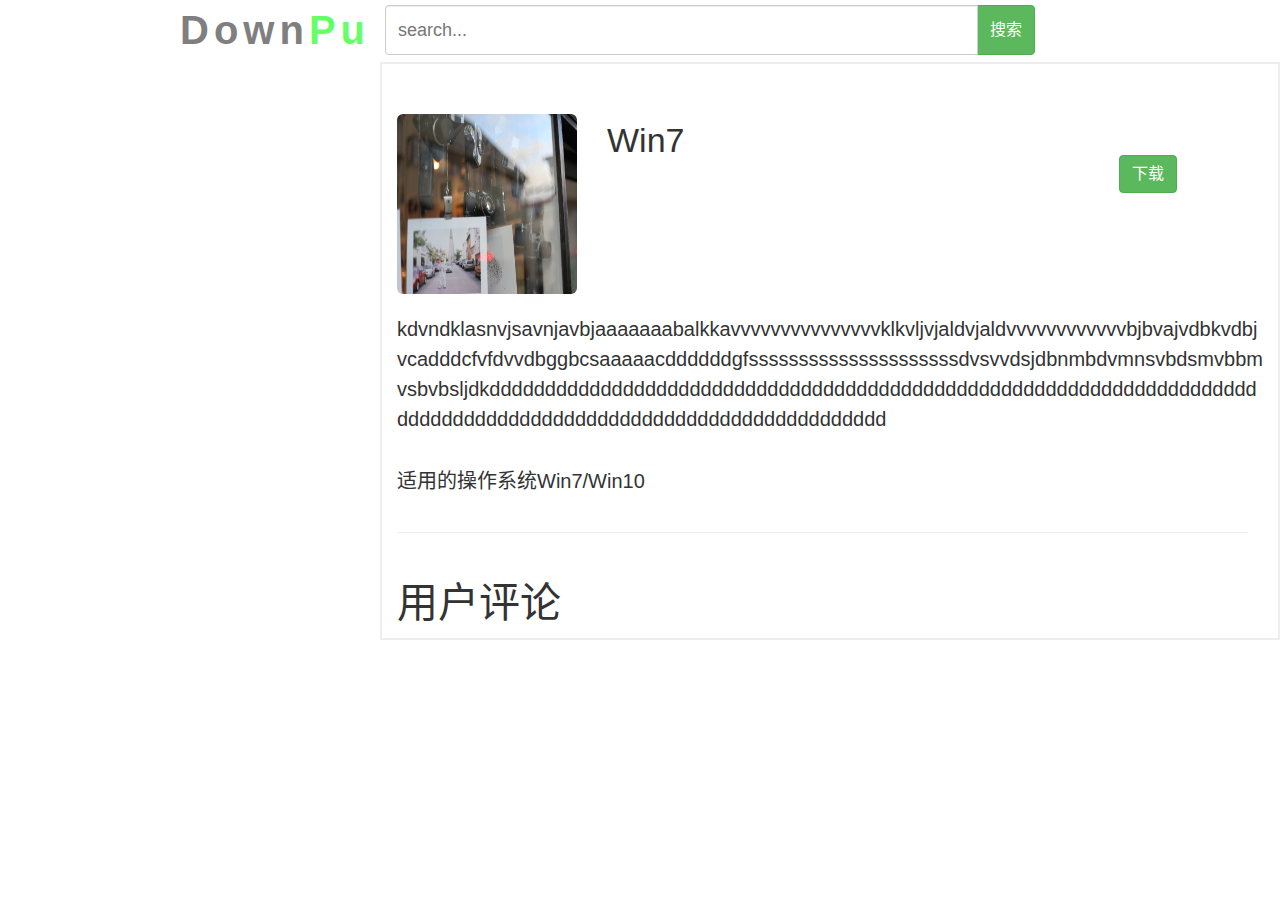
==== src/main/resources/static/other-html/comment.html @ cc473fe9 "a" ====
<!DOCTYPE html>
<html lang="zh-CN">
  <head>
    <meta charset="utf-8">
    <meta http-equiv="X-UA-Compatible" content="IE=edge,chrome=1"> 
    <meta name="viewport" content="width=device-width, initial-scale=1">
    <title>评论</title>
    <link href="../css/bootstrap.min.css" rel="stylesheet">
    <link rel="stylesheet"  href="../css/comment.css">
    <!--[if lt IE 9]>
        <script src="../js/html5shiv.js"></script>
        <script src="../js/respond.min.js"></script>
      <![endif]-->
  </head>
<body>
<nav class="navbar nav-default" role="navigation">
  <form class="navbar-form nav-center" role="search">
    <div class="container"> 
      <div class="logo">
        <span class="logo-font">Down<span class="logo-font-color">Pu</span></span>
      </div>
      <div class="sub-form">
          <div class="row">
            <div class="col-md-4 center-block col-sm-8 col-xs-11">
              <form role="form" id="mc-form">
                <div class="input-group">
                  <input type="text" class="form-control form-control-width" placeholder="search...">
                  <span class="input-group-btn">
                  <button type="submit" class="btn btn-default btn-success" value="Subscribe">搜索<i class="fa fa-paper-plane"></i></button>
                  </span> </div>
              </form>
            </div>
          </div>
    </div>
  </form>
</nav>
<div class="container container-size">
  <div class="row row-height">
    <div class="row-left pull-left"><img src="../img/bg-1.jpg" alt="bg-1.jpg" class="img-rounded"></div>
    <div class="row-right pull-left">
      <h2 class="header">Win7</h2>
      <button type="button" class="btn btn-success pull-right">下载</button>
    </div>
    <div class="row">
      <p class="content text-justify">[base64]</p>
      <p class="content">适用的操作系统Win7/Win10</p>
    </div>
    <hr>
    <div class="row">
      <h1>用户评论</h1>
    </div>
  </div>
</div>

<script src="../js/jquery-1.11.1.min.js"></script>
<script src="../js/bootstrap.min.js"></script> 
<script src="../js/comment.js"></script>
</body>
</html>
---- src/main/resources/static/css/comment.css ----
body{
	min-width: 1500px;
	width: 100%;
}
.logo{
	float: left;
	position: relative;
}
.logo .logo-font{
	font-size: 40px;
	font-weight: bold;
	color: #7f7f7f;
	letter-spacing: 5px;
}
.logo-font-color{
	color: rgba(0,255,0,0.6);
}
.input-group input,.input-group button{
	height: 50px;
}
.sub-form{
	padding-top: 5px;
	padding-left: 10px;
}
.input-group{
	width: 650px;
}
.form-control-width{
	width: 420px;
	font-size: 18px;
}
.container-size{
	max-width: 900px;
	border: 2px solid #eee;
	position: relative;
	left: 80px;
}
.row{
	display: inline-block;
	padding-left: 15px;
}
.row-height{
	padding-top: 50px;
	width: 100%;
}
.row-left{
	width: 180px;
	height: 180px;
}
.row-right{
	width: 600px;
	height: 180px;
}
.img-rounded{
	width: 180px;
	height: 180px;
	position: relative;
	display: inline-block;
}
.header{
	display: block;
	position: relative;
	padding-left: 30px;
	line-height: 5px;
}
.content{
	font-size: 20px;
	white-space:normal;
    word-break:break-all;
    word-wrap:break-word;
    padding-top: 20px;
}
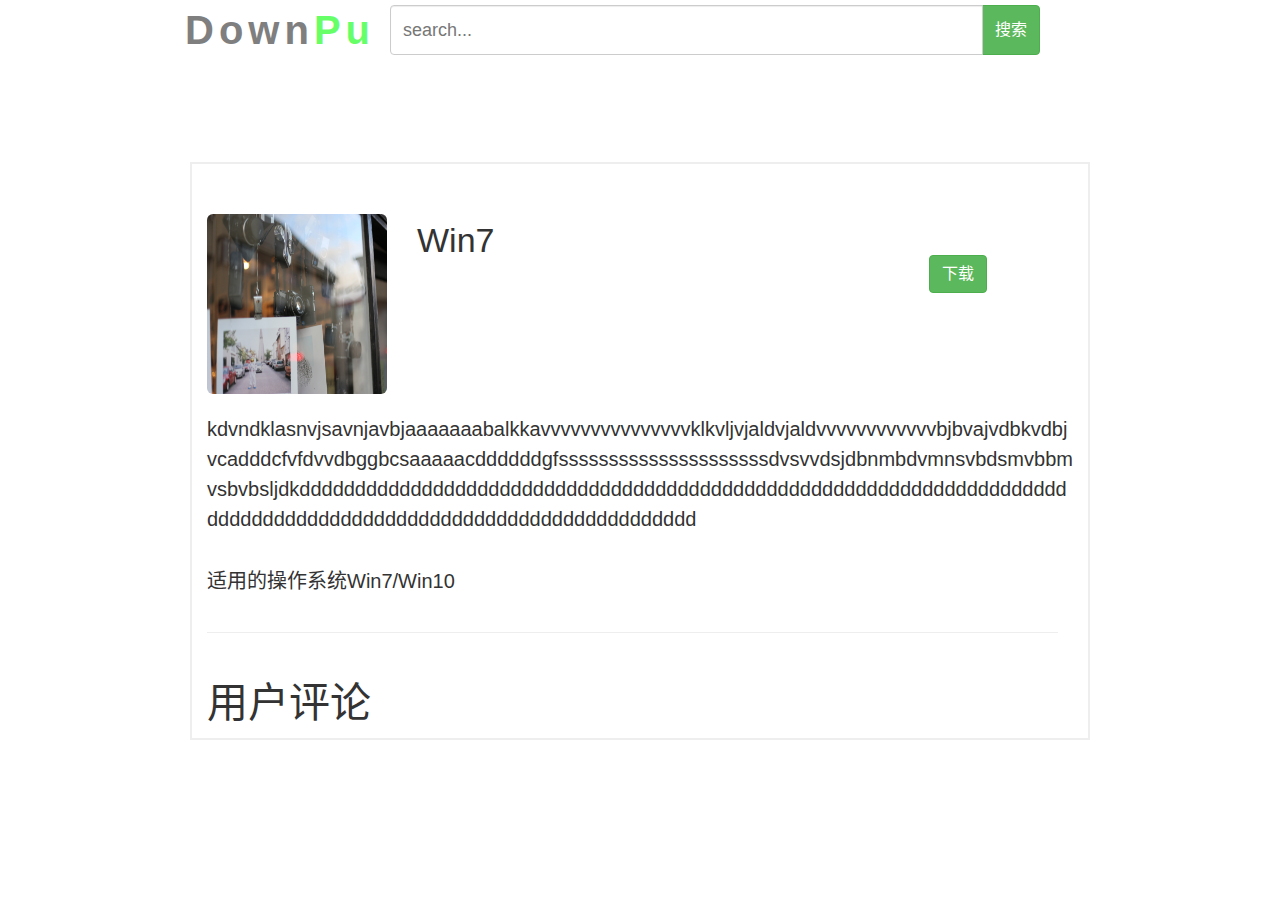
==== commit 202d9fb0: "a" ====
--- a/src/main/resources/static/other-html/comment.html
+++ b/src/main/resources/static/other-html/comment.html
@@ -39,7 +39,9 @@
     <div class="row-left pull-left"><img src="../img/bg-1.jpg" alt="bg-1.jpg" class="img-rounded"></div>
     <div class="row-right pull-left">
       <h2 class="header">Win7</h2>
+      <form role="form">
       <button type="button" class="btn btn-success pull-right">下载</button>
+      </form>
     </div>
     <div class="row">
       <p class="content text-justify">[base64]</p>
--- a/src/main/resources/static/css/comment.css
+++ b/src/main/resources/static/css/comment.css
@@ -1,10 +1,10 @@
 body{
-	min-width: 1500px;
 	width: 100%;
 }
 .logo{
 	float: left;
 	position: relative;
+	padding-left: 115px;
 }
 .logo .logo-font{
 	font-size: 40px;
@@ -33,7 +33,7 @@
 	max-width: 900px;
 	border: 2px solid #eee;
 	position: relative;
-	left: 80px;
+	margin-top: 100px;
 }
 .row{
 	display: inline-block;
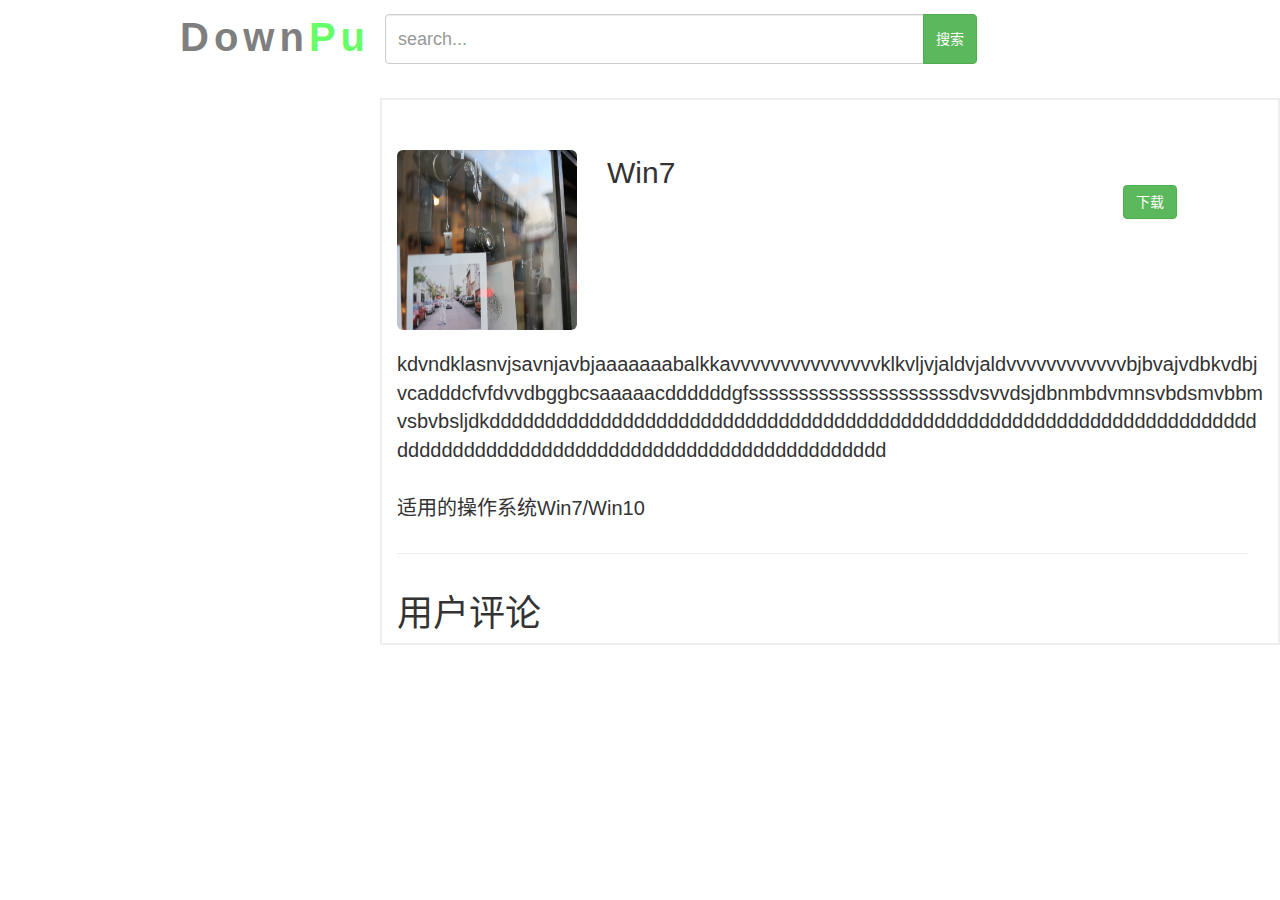
==== commit 64da611f: "updated the file" ====
--- a/src/main/resources/static/other-html/comment.html
+++ b/src/main/resources/static/other-html/comment.html
@@ -39,9 +39,7 @@
     <div class="row-left pull-left"><img src="../img/bg-1.jpg" alt="bg-1.jpg" class="img-rounded"></div>
     <div class="row-right pull-left">
       <h2 class="header">Win7</h2>
-      <form role="form">
       <button type="button" class="btn btn-success pull-right">下载</button>
-      </form>
     </div>
     <div class="row">
       <p class="content text-justify">[base64]</p>
--- a/src/main/resources/static/css/comment.css
+++ b/src/main/resources/static/css/comment.css
@@ -1,10 +1,10 @@
 body{
+	min-width: 1500px;
 	width: 100%;
 }
 .logo{
 	float: left;
 	position: relative;
-	padding-left: 115px;
 }
 .logo .logo-font{
 	font-size: 40px;
@@ -33,7 +33,7 @@
 	max-width: 900px;
 	border: 2px solid #eee;
 	position: relative;
-	margin-top: 100px;
+	left: 80px;
 }
 .row{
 	display: inline-block;
